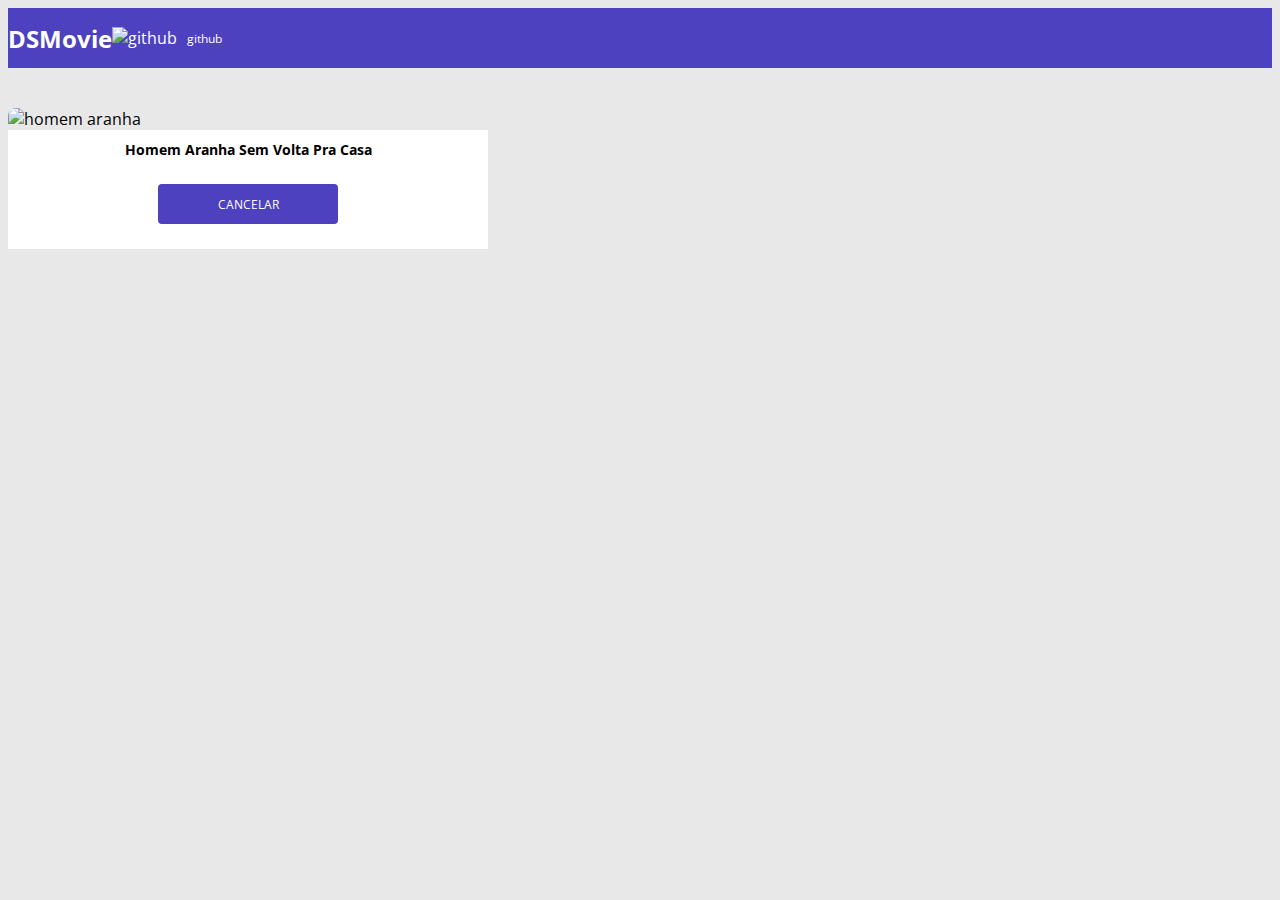
==== form.html @ 3c2c9235 "primeira parte formulario" ====
<!DOCTYPE html>
<html lang="pt-br">

<head>
    <meta charset="UTF-8">
    <meta http-equiv="X-UA-Compatible" content="IE=edge">
    <meta name="viewport" content="width=device-width, initial-scale=1.0">
    <title>Ds Movie</title>
    <link href="https://cdn.jsdelivr.net/npm/bootstrap@5.1.3/dist/css/bootstrap.min.css" rel="stylesheet"
        integrity="sha384-1BmE4kWBq78iYhFldvKuhfTAU6auU8tT94WrHftjDbrCEXSU1oBoqyl2QvZ6jIW3" crossorigin="anonymous">
    <link rel="stylesheet" href="css/style.css">
</head>

<body>
    <header>
        <nav class="container">
            <h1>DSMovie</h1>
            <div class="dsmovie-contact-container">
                <img src="/img/Vector.svg" alt="github">
                <a href="https://github.com/danielluka1">github</a>

            </div>
        </nav>
    </header>
    <main>
        <section id="dsmovie-form-section">

            <div class="container dsmovie-form-container">
                <div>
                    <div class="dsmovie-card">
                        <img src="https://www.themoviedb.org/t/p/w533_and_h300_bestv2/iQFcwSGbZXMkeyKrxbPnwnRo5fl.jpg"
                            alt="homem aranha">

                        <div class="dsmovie-card-description">
                            <h3>Homem Aranha Sem Volta Pra Casa</h3>
                            <a class="dsmovie-btn" href="Index.html">CANCELAR</a>
                        </div>
                    </div>
                </div>


        </section>
    </main>
</body>

</html>
---- css/style.css ----
@import url('https://fonts.googleapis.com/css2?family=Open+Sans:wght@300;400;700&display=swap');

:root{
    --bg-gray: #e8e8e8;
    --color-primary: #4D41C0;
    --white:#fff ;
}
*{
    box-sizing: border-box;
    font-family: 'Open Sans', sans-serif;
    
}

html, body{
    background-color: var(--bg-gray) ;
}

h1,h2,h3,h4,h5{
    margin: 0%;
}
header{
    background-color: var(--color-primary);
    color: var(--white);
    height: 60px;
    display: flex;
    align-items: center;
}
nav{
    display: flex;
    align-items: center;
    justify-content: space-between;
}
nav h1{
    font-size: 24px;
    font-weight: 700;
}
nav a{
    font-size: 12px;
    font-weight: 400;
}

a , a:hover{
    text-decoration: none;
    color: unset;
}

.dsmovie-contact-container{
    display: flex;
    align-items: center;  
}

.dsmovie-contact-container img{
   margin-right: 10px;
}

#dsmovie-cardlist{
    padding: 40px 0;
}
.dsmovie-card{
    
    width: 100%;
    
}
.dsmovie-card img{
    width: 100%;
    border-radius: 8px 8px 0 0;

}

.dsmovie-card-description {
    background-color: var(--white);
    padding: 10px 0 25px 0;
    display: flex;
    text-align: center;
    flex-direction: column;
    align-items: center;
   justify-content: space-between;
}
.dsmovie-card-description h3{
    margin-bottom: 25px;
    font-size: 14px;
    font-weight: 700;
}

.dsmovie-btn, .dsmovie-btn:hover{
    color: var(--white);
    background-color: var(--color-primary);
    align-items: center; 
    display: flex;
    justify-content: center;
    font-size: 700;
    font-size: 12px;
    width: 180px;
    height: 40px;
    border-radius: 4px;
}

.dsmovie-form-container{
    padding: 40px 0;
    max-width: 480px;
}
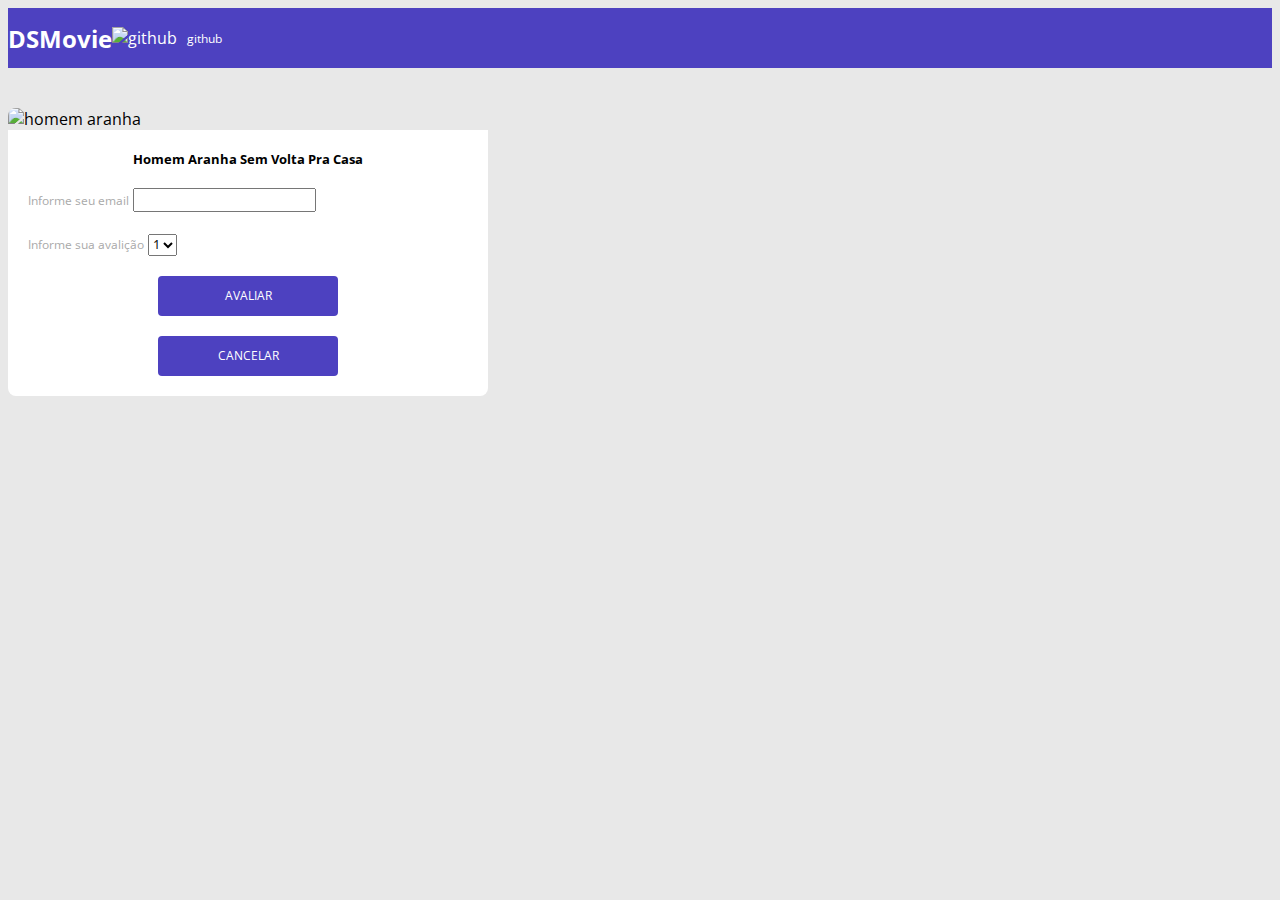
==== commit 6f7e59d0: "segunda parte formulario" ====
--- a/form.html
+++ b/form.html
@@ -31,12 +31,33 @@
                         <img src="https://www.themoviedb.org/t/p/w533_and_h300_bestv2/iQFcwSGbZXMkeyKrxbPnwnRo5fl.jpg"
                             alt="homem aranha">
 
-                        <div class="dsmovie-card-description">
+                        <div class="dsmovie-form-description">
                             <h3>Homem Aranha Sem Volta Pra Casa</h3>
-                            <a class="dsmovie-btn" href="Index.html">CANCELAR</a>
+                            <form class="dsmovie-form">
+                                <div class="form-group dsmovie-form-group">
+                                    <label for="email">Informe seu email</label>
+                                    <input class="form-control" type="email" id="email">
+                                </div>
+                                <div class="form-group dsmovie-form-group">
+                                    <label for="score">Informe sua avalição</label>
+                                    <select class="form-control" name="score" id="score">
+                                        <option value="1">1</option>
+                                        <option value="2">2</option>
+                                        <option value="3">3</option>
+                                        <option value="4">4</option>
+                                        <option value="5">5</option>
+                                    </select>
+                                </div>
+                                <div class="dsmovie-form-btn-container">
+                                    <button class="dsmovie-btn" type="submit">AVALIAR</button>
+                                    <a class="dsmovie-btn" href="Index.html">CANCELAR</a>
+                                </div>
+                            </form>
+
                         </div>
                     </div>
                 </div>
+            </div>
 
 
         </section>
--- a/css/style.css
+++ b/css/style.css
@@ -4,6 +4,7 @@
     --bg-gray: #e8e8e8;
     --color-primary: #4D41C0;
     --white:#fff ;
+    --light-gray: #aaa
 }
 *{
     box-sizing: border-box;
@@ -83,6 +84,7 @@
 }
 
 .dsmovie-btn, .dsmovie-btn:hover{
+    
     color: var(--white);
     background-color: var(--color-primary);
     align-items: center; 
@@ -93,10 +95,47 @@
     width: 180px;
     height: 40px;
     border-radius: 4px;
+    border: 0;
+}
+.dsmovie-form-btn-container{
+    height: 100px;
+    justify-content: space-between;
+    display: flex;
+    flex-direction: column;
+    align-items: center;
 }
 
 .dsmovie-form-container{
+    
     padding: 40px 0;
     max-width: 480px;
 }
+.dsmovie-form-group{
+    margin-bottom: 20px;
+}
+.dsmovie-form-group label{
+    font-size: 12px;
+    color: var(--light-gray);
+    
+}
 
+.dsmovie-form-description{
+    background-color: var(--white);
+    padding: 20px;
+    display: flex;
+    flex-direction: column;
+    align-items: center;
+    border-radius: 0 0 8px 8px;
+
+}
+.dsmovie-form-description h3{
+    margin-bottom: 20px;
+    font-size: 13px;
+    font-weight: 700;
+    text-align: center;
+}
+.dsmovie-form{
+    
+    width: 100%;
+}
+
